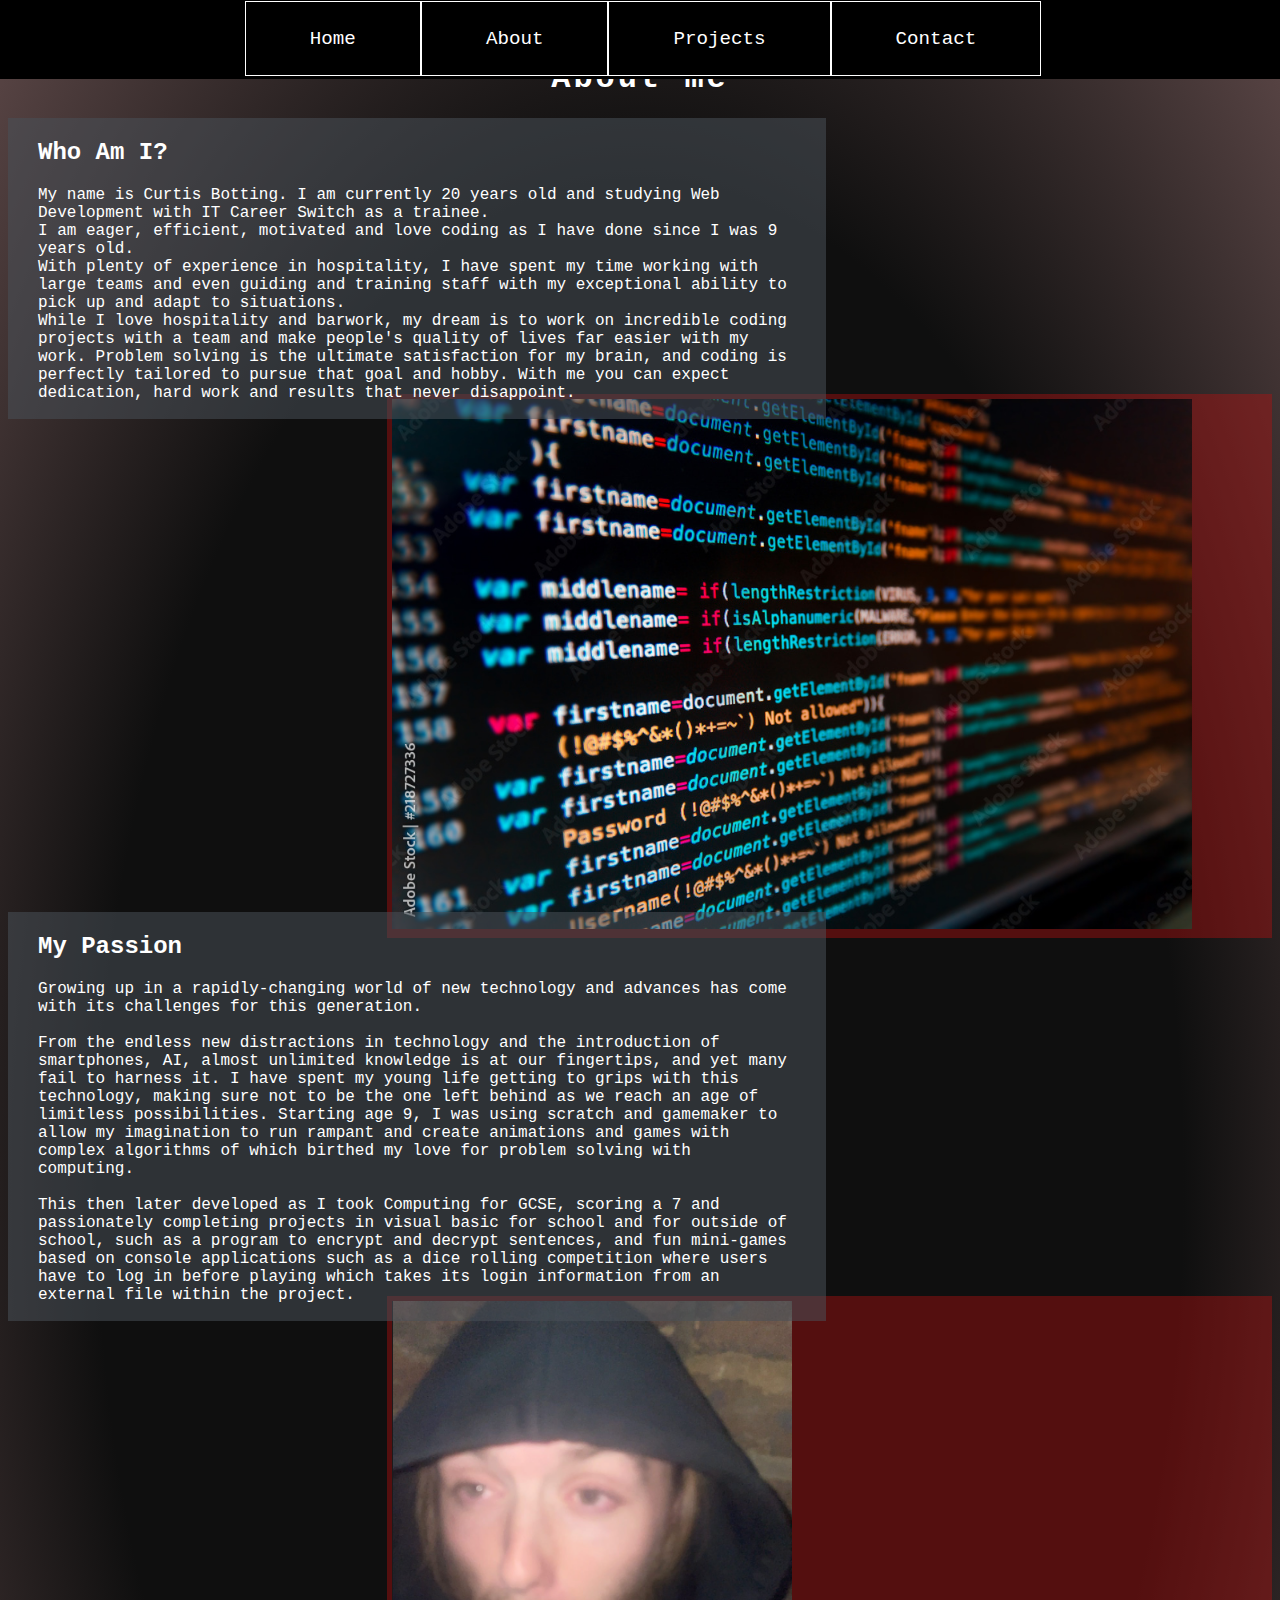
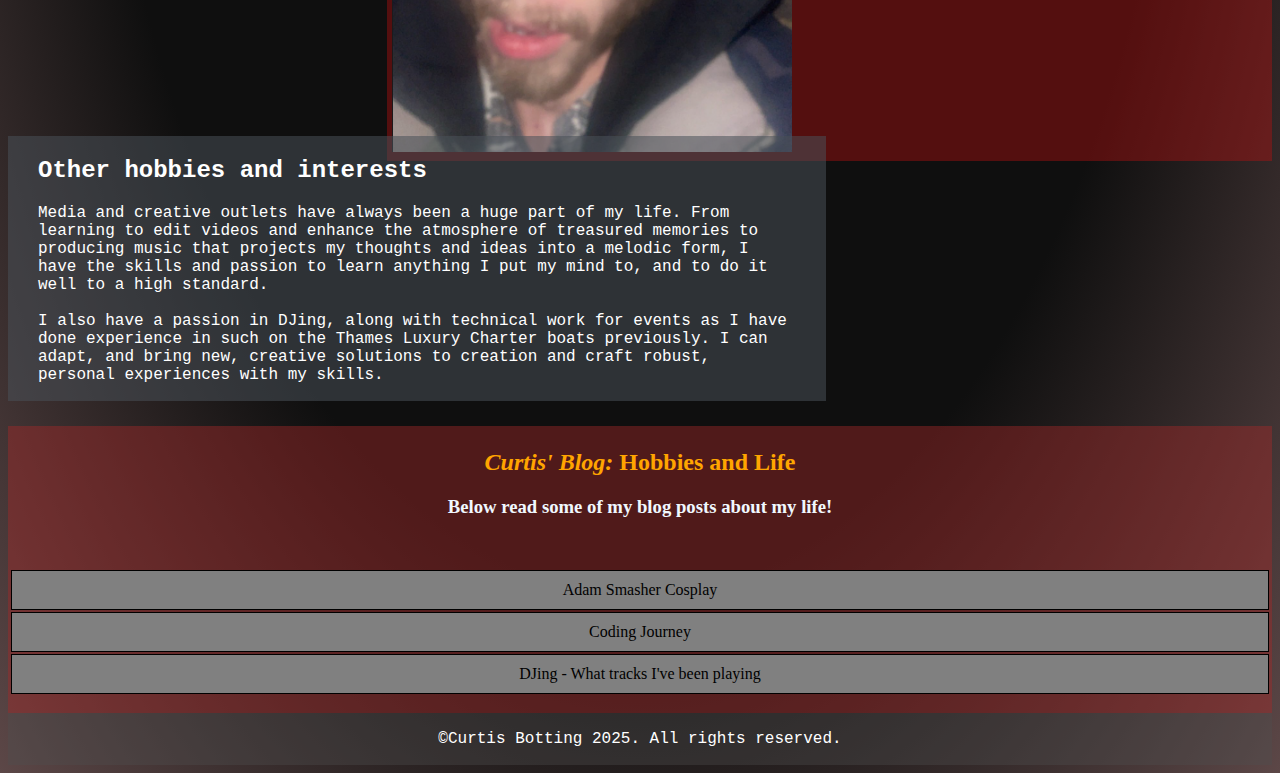
==== about.html @ 32d1daa0 "Upload init website proto" ====
<!DOCTYPE html>
<html lang="en">
<head>
    <meta charset="UTF-8">
    <meta name="viewport" content="width=device-width, initial-scale=1.0">
    <title>About ~ Curtis Botting</title>
    <link rel="stylesheet" href="stylish.css">
</head>
<body>
    <div class="about">
        <h1>About me</h1>
    </div>
    <nav>
        <ul>
            <li><a href="index.html">Home</a></li>
            <li><a href="about.html">About</a></li>
            <li><a href="projects.html">Projects</a></li>
            <li><a href="contact.html">Contact</a></li>
        </ul>
    </nav>
    <div class="whoami">
        <h2>Who Am I?</h1>
        <p>My name is Curtis Botting. I am currently 20 years old and studying Web Development with IT Career Switch as a trainee.
            <br>
            I am eager, efficient, motivated and love coding as I have done since I was 9 years old. <br>
            With plenty of experience in hospitality, I have spent my time working with large teams and even guiding and training staff with my exceptional ability to pick up and adapt to situations.<br>
            While I love hospitality and barwork, my dream is to work on incredible coding projects with a team and make people's quality of lives far easier with my work. Problem solving is the ultimate satisfaction for my brain, and coding is perfectly tailored to pursue that goal and hobby. With me you can expect dedication, hard work and results that never disappoint.
        </p>
    </div>
    <div class="image">
        <img id="desktopcode" src="./assets/images/desktop-sourcecode.jpg"> <!--Currently not wrapping to right hand side of screen, check css-->
    </div>
    <div class="whoami" id="passion">
        <h2>My Passion</h2>
        <p>Growing up in a rapidly-changing world of new technology and advances has come with its challenges for this generation.<br><br>
        From the endless new distractions in technology and the introduction of smartphones, AI, almost unlimited knowledge is at our fingertips, and yet many fail to harness it. I have spent my young life getting to grips with this technology, making sure not to be the one left behind as we reach an age of limitless possibilities. Starting age 9, I was using scratch and gamemaker to allow my imagination
        to run rampant and create animations and games with complex algorithms of which birthed my love for problem solving with computing.<br>
        <br>This then later developed as I took Computing for GCSE, scoring a 7 and passionately completing projects in visual basic for school and for outside of school, such as a program to encrypt and decrypt sentences, and fun mini-games based on console applications such as a dice rolling competition where users have to log in before playing which takes its login information from an external file within the project.</p>
    </div>
    <div class="image" style="margin-top:-4%;">
        <img id="jfart"src="./assets/images/jfartplaceholder.PNG">
    </div>
    <div class="whoami" id="passion">
        <h2>Other hobbies and interests</h2>
        <p>Media and creative outlets have always been a huge part of my life. From learning to edit videos and enhance the atmosphere of treasured memories to producing music that projects my thoughts and ideas into a melodic form, I have the skills and passion to learn anything I put my mind to, and to do it well to a high standard.<br><br>
        I also have a passion in DJing, along with technical work for events as I have done experience in such on the Thames Luxury Charter boats previously. I can adapt, and bring new, creative solutions to creation and craft robust, personal experiences with my skills.</p>
    </div>
    <div class="blog">
        <h2><em>Curtis' Blog:</em> Hobbies and Life</h2>
        <h3>Below read some of my blog posts about my life!</h3>
        <br>
        <ul>
            <li>Adam Smasher Cosplay</li>
            <li>Coding Journey</li>
            <li>DJing - What tracks I've been playing</li>
        </ul>
    </div>

    <div id="footy">
        <p>&copy;Curtis Botting 2025. All rights reserved.</p>
    </div>
</body>
</html>
---- stylish.css ----
body {
    background-image: radial-gradient(rgb(15, 15, 15)60%, rgb(92, 71, 71));
}

.title h3 {height: 50vh;}

.title {
    position:static;
}

.title, .about {
    color: white;
    letter-spacing: 3px;
    align-items: center;
    font-family: 'Courier New', Courier, monospace;
    text-align: center;
}

.about h1 {
    margin-top:60px;
}

.title h1 {
    margin-top: 50vh;
}


nav {
    color:white;
    font-family: 'Courier New', Courier, monospace;
    position:fixed;
    width:100%;
    top:-2%;
    left:0px;
    z-index: 12;
}

nav ul {
    background-color: black;
    list-style: none;
    text-align: center;
    padding:3px 3px;
    display:inline-table;
    width:100%;
}

nav li {
    font-size: larger;
    background-color: black;
    padding:2%;
    border:solid white 1px;
    padding-left:5%;
    padding-right: 5%;
    display:inline-block;
}

nav li a {
    color:white;
    text-decoration: none;
}

nav li a:hover {
    color:brown;
}

.whoami {
    background-color: rgba(73, 80, 87, 0.548);
    padding:1px;
    padding-left:30px;
    padding-right:30px;
    width:60%;
    color:white;
    font-family: 'Courier New', Courier, monospace;
    z-index: 11;
    position:relative;
}

.image {
    background-color: rgba(182, 16, 16, 0.418);
    padding:5px;
    margin-left:30%;
    margin-top: -2%;
    z-index: 10;
}

.blog {
    position:relative;
    background-color: rgba(165, 42, 42, 0.438);
    padding:3px;
    text-align: center;
    font-family: consolas;
}

.blog h2 {
    color:orange;
}

.blog h3 {
    color:aliceblue;
}

.blog ul{
    list-style:none;

    padding:0%;
}

.blog ul li {
    padding:10px;
    border:1px solid black;
    margin:2px 0px;
    background-color: rgb(128, 128, 128);
}

.blog ul li:hover {
    background-color: rgb(37, 37, 37);
    color:yellow;
}

#desktopcode {
    width:100%;
    max-width: 800px;
}

#jfart {
    width:100%;
    max-width:400px;
}

#passion {
    margin-top:-2%;
    margin-bottom:2%;
}

#footy {
    font-family: 'Courier New', Courier, monospace;
    color:white;
    background-color: rgba(78, 78, 78, 0.37);
    text-align: center;
    padding:1px;
}

@media screen and (max-width:600px) {
    nav ul li {
        padding:2%
    }
    .whoami {
        font-size: small;
    }
}
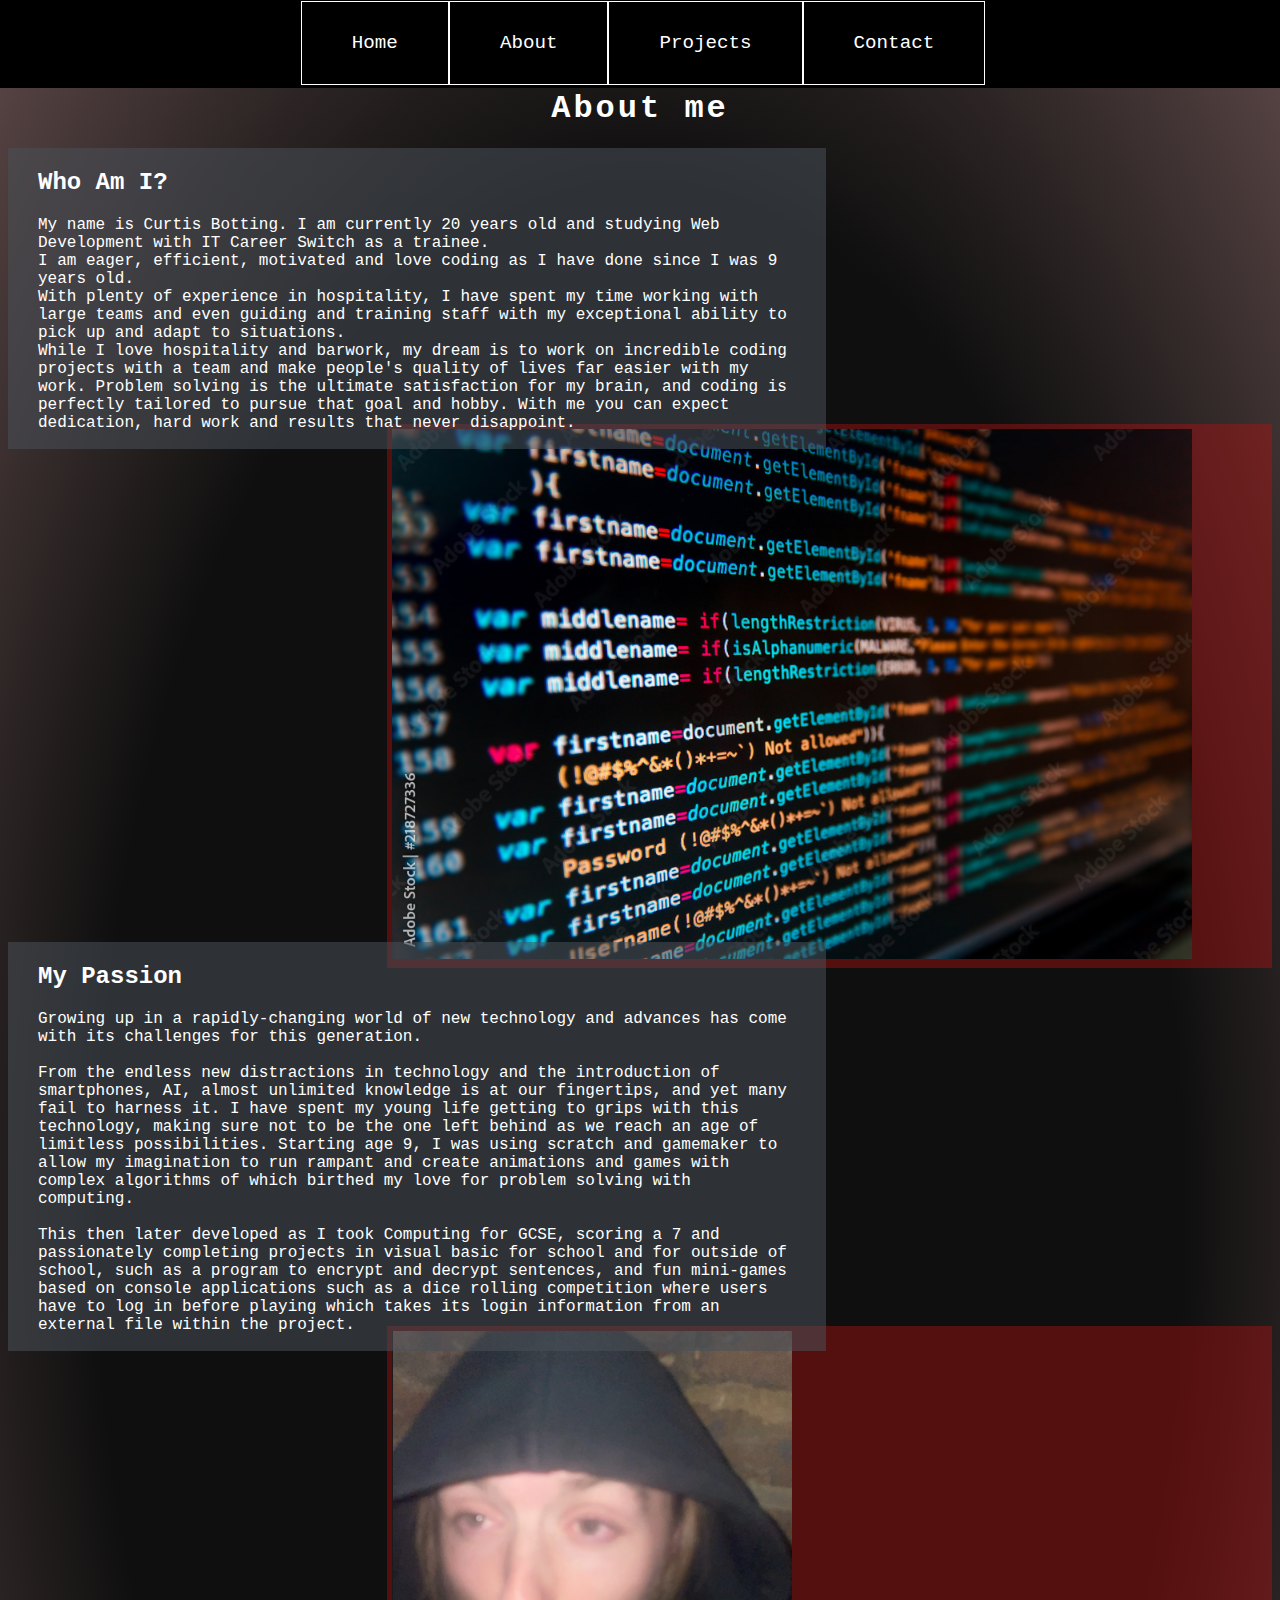
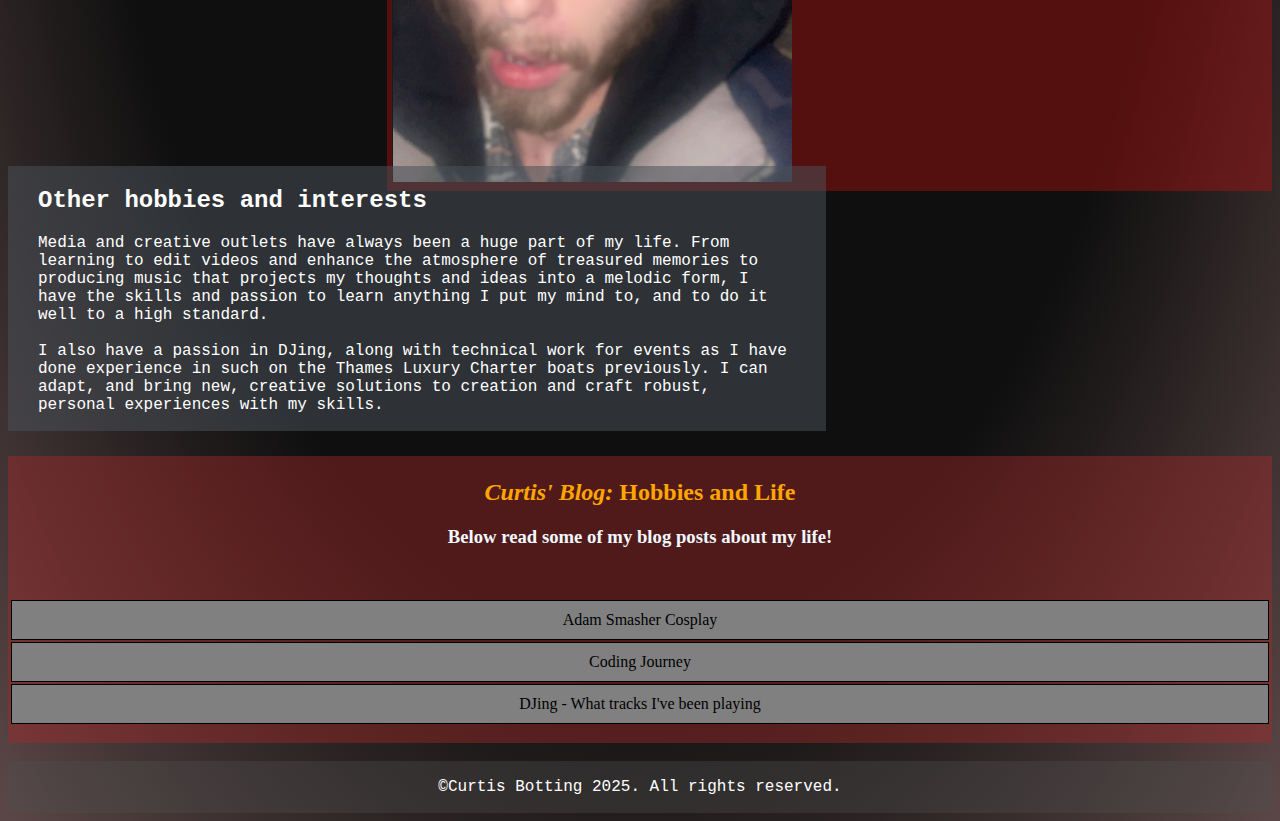
==== commit 4161d133: "complete reupload" ====
--- a/about.html
+++ b/about.html
@@ -55,6 +55,7 @@
             <li>DJing - What tracks I've been playing</li>
         </ul>
     </div>
+    <br>
 
     <div id="footy">
         <p>&copy;Curtis Botting 2025. All rights reserved.</p>
--- a/stylish.css
+++ b/stylish.css
@@ -17,7 +17,7 @@
 }
 
 .about h1 {
-    margin-top:60px;
+    margin-top:8vh;
 }
 
 .title h1 {
@@ -101,7 +101,6 @@
 
 .blog ul{
     list-style:none;
-
     padding:0%;
 }
 
@@ -115,6 +114,11 @@
 .blog ul li:hover {
     background-color: rgb(37, 37, 37);
     color:yellow;
+}
+
+.blog ul li a {
+    text-decoration: none;
+    color:inherit;
 }
 
 #desktopcode {
@@ -132,6 +136,35 @@
     margin-bottom:2%;
 }
 
+#socials li {
+    border:none;
+    background-color: rgba(165, 42, 42, 0);
+    display:inline;
+}
+
+#insta {
+    margin-right: 30px;
+}
+
+#socials img {
+    max-width: 30%;
+}
+
+#email {
+    margin:auto;
+}
+
+#email tr {
+    background-color: rgba(143, 79, 20, 0.74);
+}
+
+#email td {
+    padding:3px 10px;
+    font-weight:bold;
+    border:3px solid;
+}
+
+
 #footy {
     font-family: 'Courier New', Courier, monospace;
     color:white;
@@ -147,4 +180,13 @@
     .whoami {
         font-size: small;
     }
+}
+
+@media screen and (min-width:900px) {
+    .about h1 {
+        margin-top:10vh;
+    }
+    nav ul li {
+        padding:30px 50px;
+    }
 }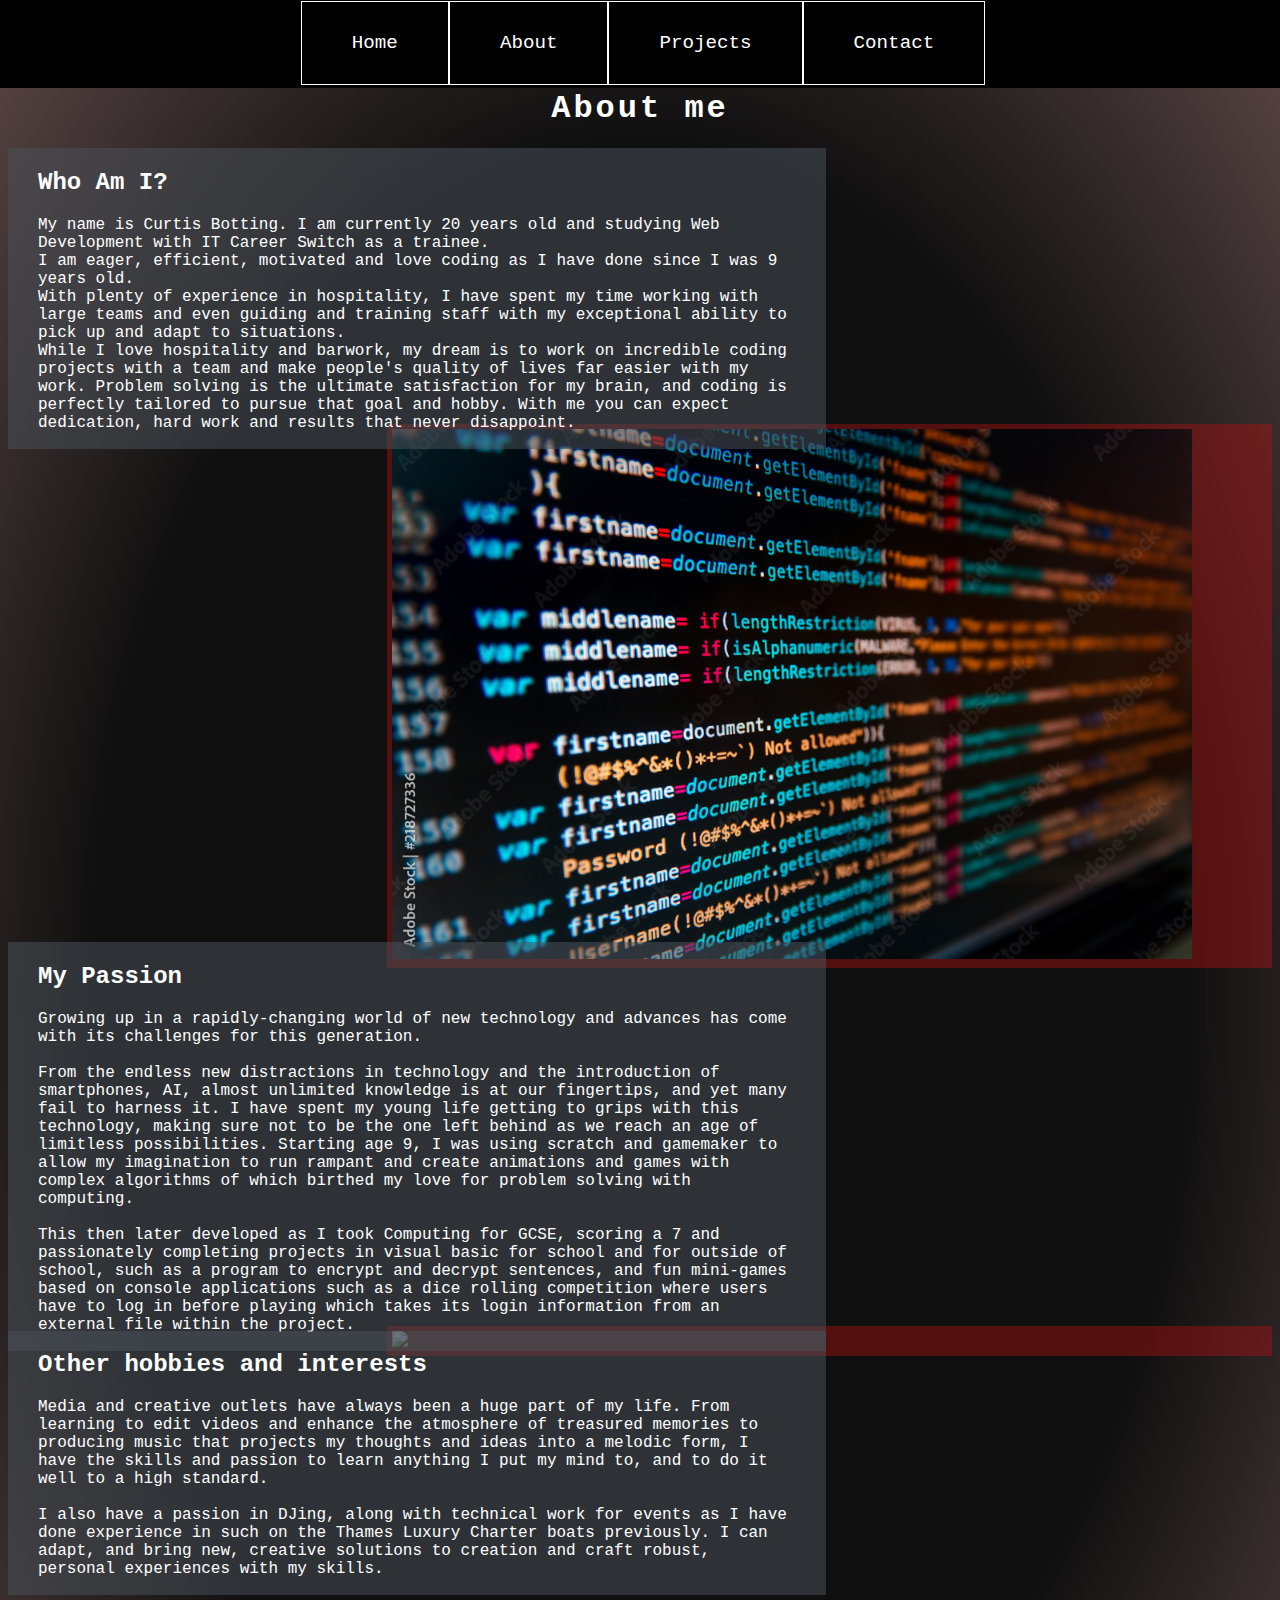
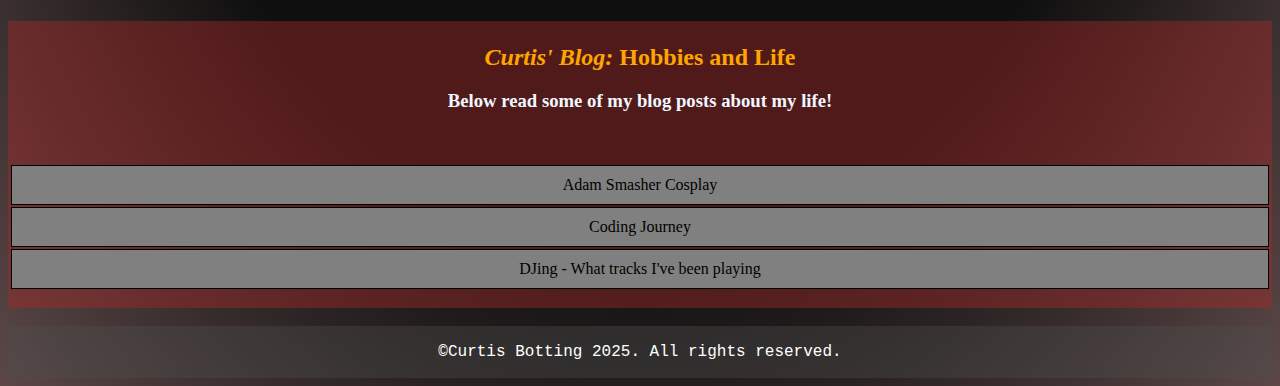
==== commit 444a1f11: "Update about.html" ====
--- a/about.html
+++ b/about.html
@@ -28,7 +28,7 @@
         </p>
     </div>
     <div class="image">
-        <img id="desktopcode" src="./assets/images/desktop-sourcecode.jpg"> <!--Currently not wrapping to right hand side of screen, check css-->
+        <img id="desktopcode" src="./assets/images/desktop-sourcecode.jpg">
     </div>
     <div class="whoami" id="passion">
         <h2>My Passion</h2>
@@ -38,7 +38,7 @@
         <br>This then later developed as I took Computing for GCSE, scoring a 7 and passionately completing projects in visual basic for school and for outside of school, such as a program to encrypt and decrypt sentences, and fun mini-games based on console applications such as a dice rolling competition where users have to log in before playing which takes its login information from an external file within the project.</p>
     </div>
     <div class="image" style="margin-top:-4%;">
-        <img id="jfart"src="./assets/images/jfartplaceholder.PNG">
+        <img id="jfart"src="./assets/images/azelf.PNG">
     </div>
     <div class="whoami" id="passion">
         <h2>Other hobbies and interests</h2>
@@ -61,4 +61,4 @@
         <p>&copy;Curtis Botting 2025. All rights reserved.</p>
     </div>
 </body>
-</html>+</html>
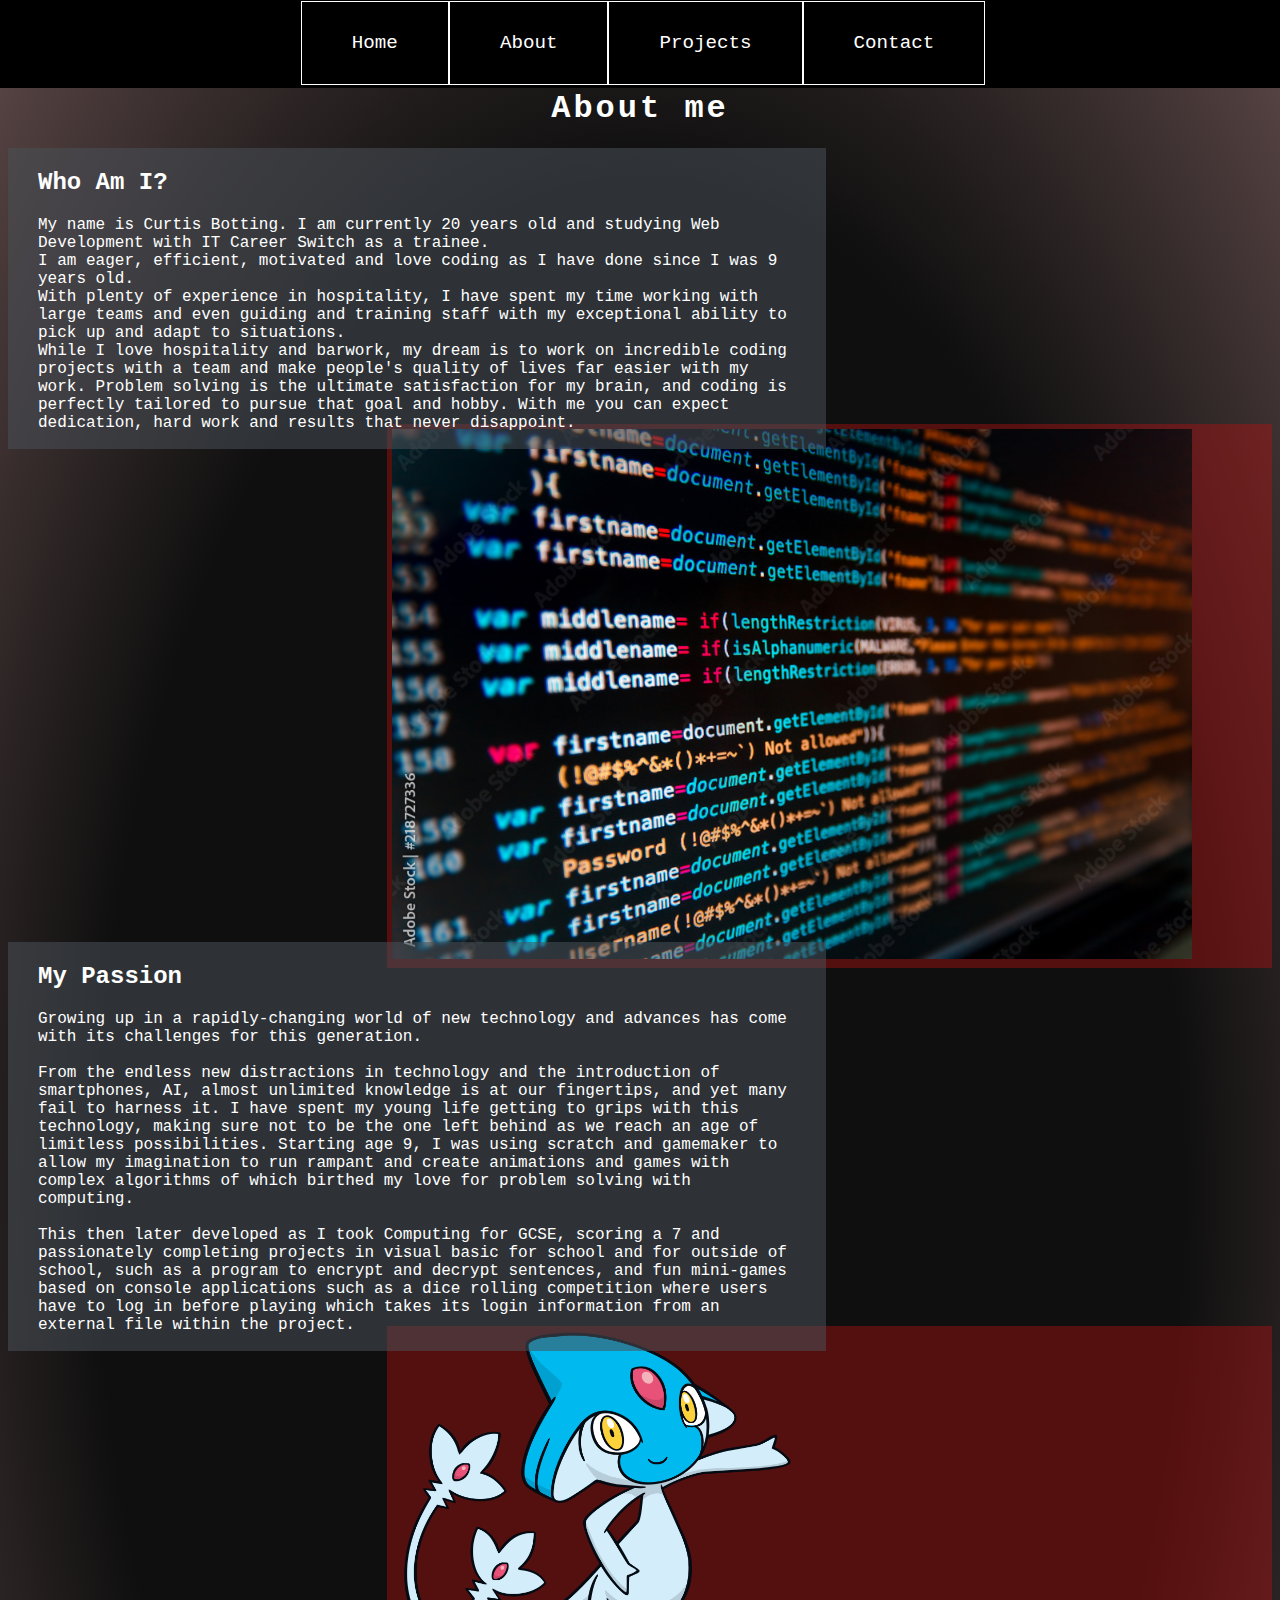
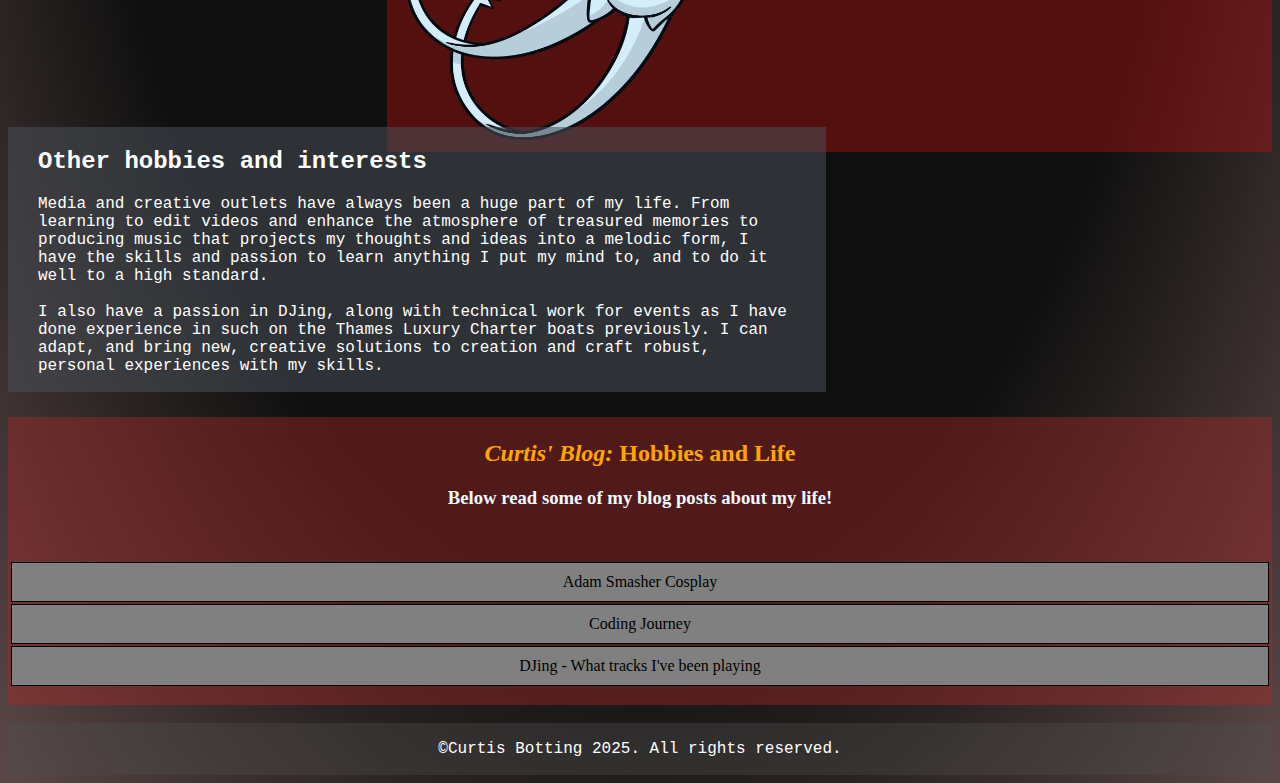
==== commit 1a570480: "Update about.html" ====
--- a/about.html
+++ b/about.html
@@ -38,7 +38,7 @@
         <br>This then later developed as I took Computing for GCSE, scoring a 7 and passionately completing projects in visual basic for school and for outside of school, such as a program to encrypt and decrypt sentences, and fun mini-games based on console applications such as a dice rolling competition where users have to log in before playing which takes its login information from an external file within the project.</p>
     </div>
     <div class="image" style="margin-top:-4%;">
-        <img id="jfart"src="./assets/images/azelf.PNG">
+        <img id="jfart"src="./assets/images/azelf.png">
     </div>
     <div class="whoami" id="passion">
         <h2>Other hobbies and interests</h2>
